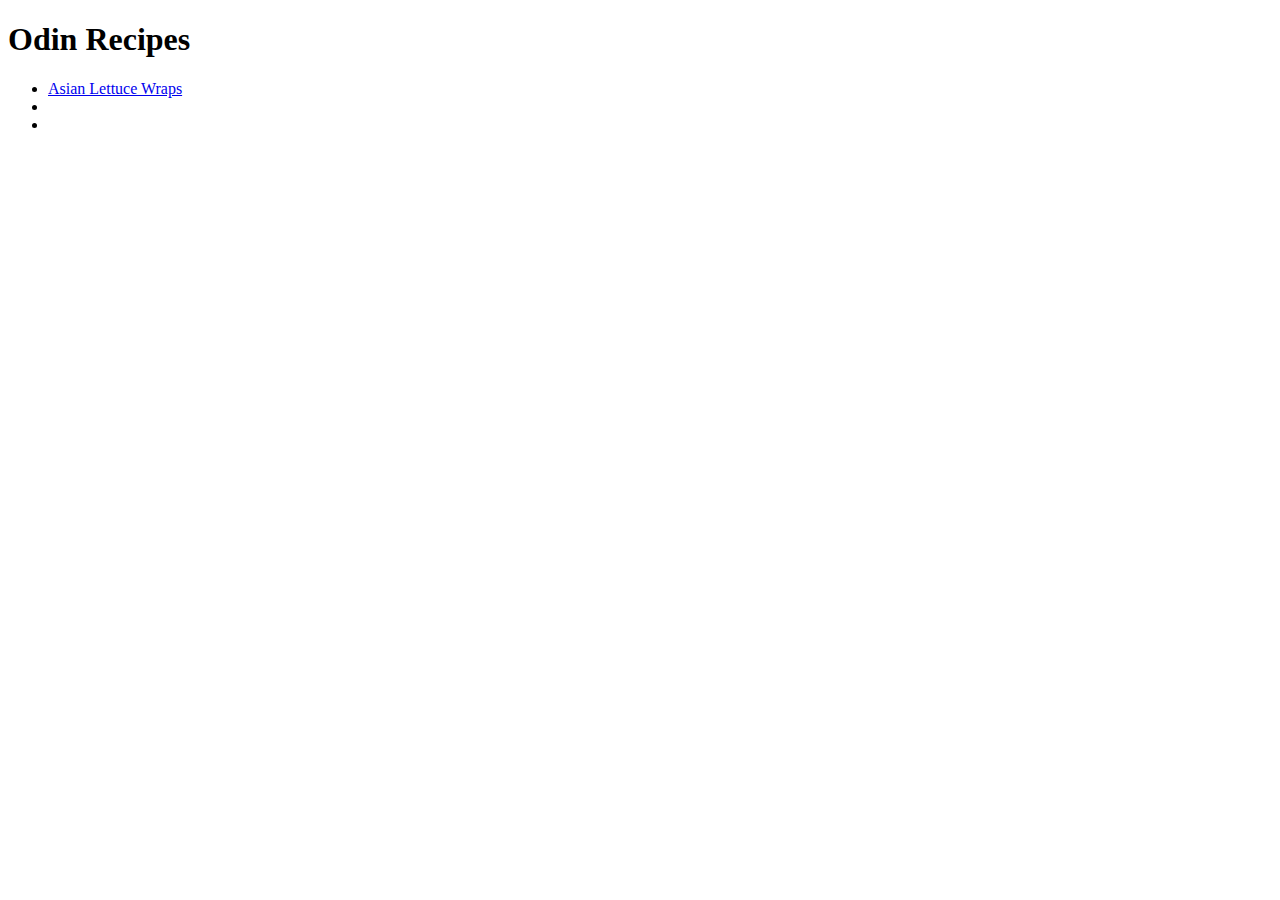
==== index.html @ f5db21d6 "Create index.html" ====
<!DOCTYPE html>
<html lang="en">
  <head>
    <meta charset="UTF-8" />
    <meta name="viewport" content="width=device-width, initial-scale=1.0" />
    <title>Document</title>
  </head>
  <body>
    <h1>Odin Recipes</h1>
    <ul>
      <li>
        <a href="/recipes/asian_lettuce_wraps.html">Asian Lettuce Wraps </a>
      </li>
      <li><a href=""></a></li>
      <li><a href=""></a></li>
    </ul>
  </body>
</html>
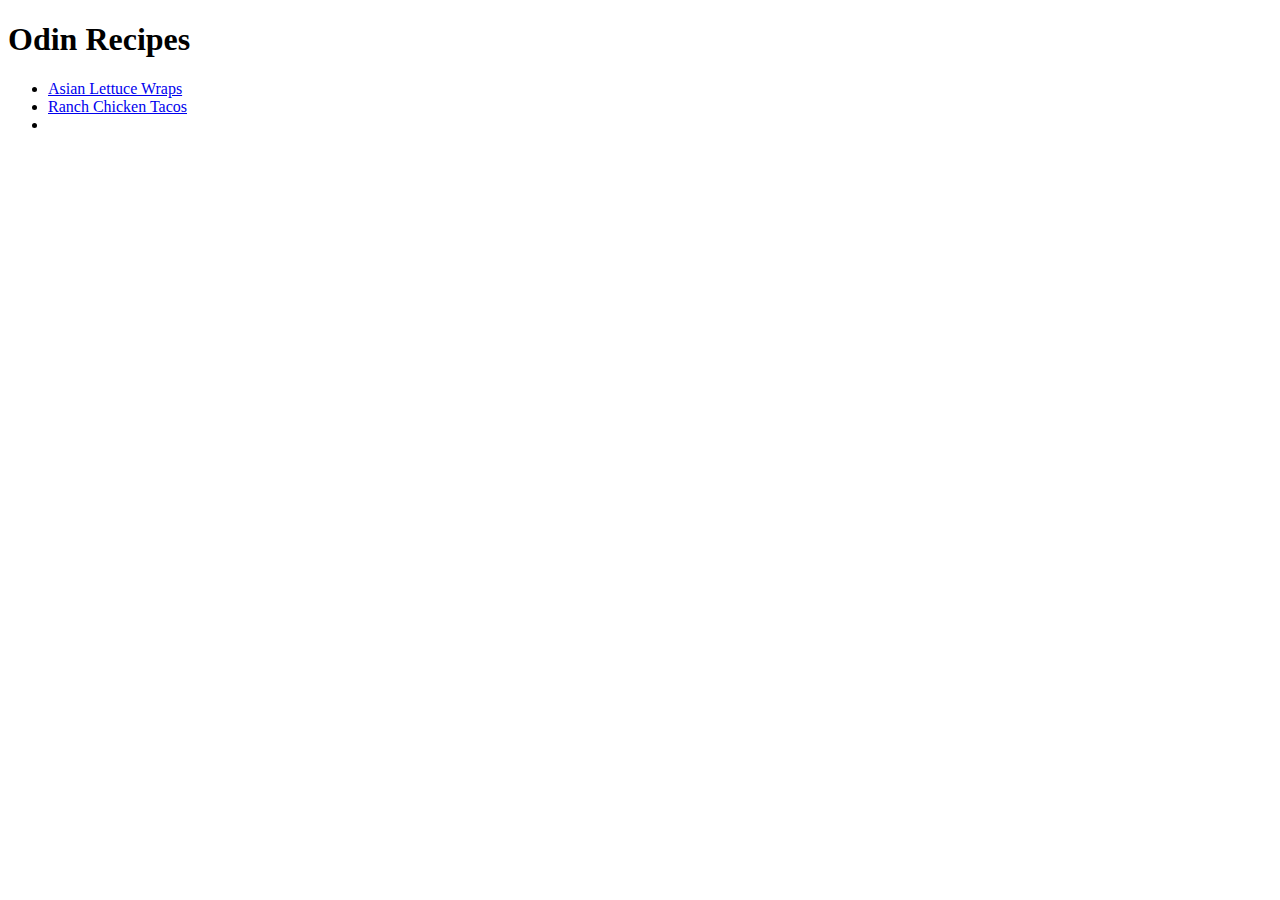
==== commit 94b3618d: "Finish Ranch Chicken Tacos page" ====
--- a/index.html
+++ b/index.html
@@ -11,7 +11,9 @@
       <li>
         <a href="/recipes/asian_lettuce_wraps.html">Asian Lettuce Wraps </a>
       </li>
-      <li><a href=""></a></li>
+      <li>
+        <a href="/recipes/ranch_chicken_tacos.html">Ranch Chicken Tacos</a>
+      </li>
       <li><a href=""></a></li>
     </ul>
   </body>
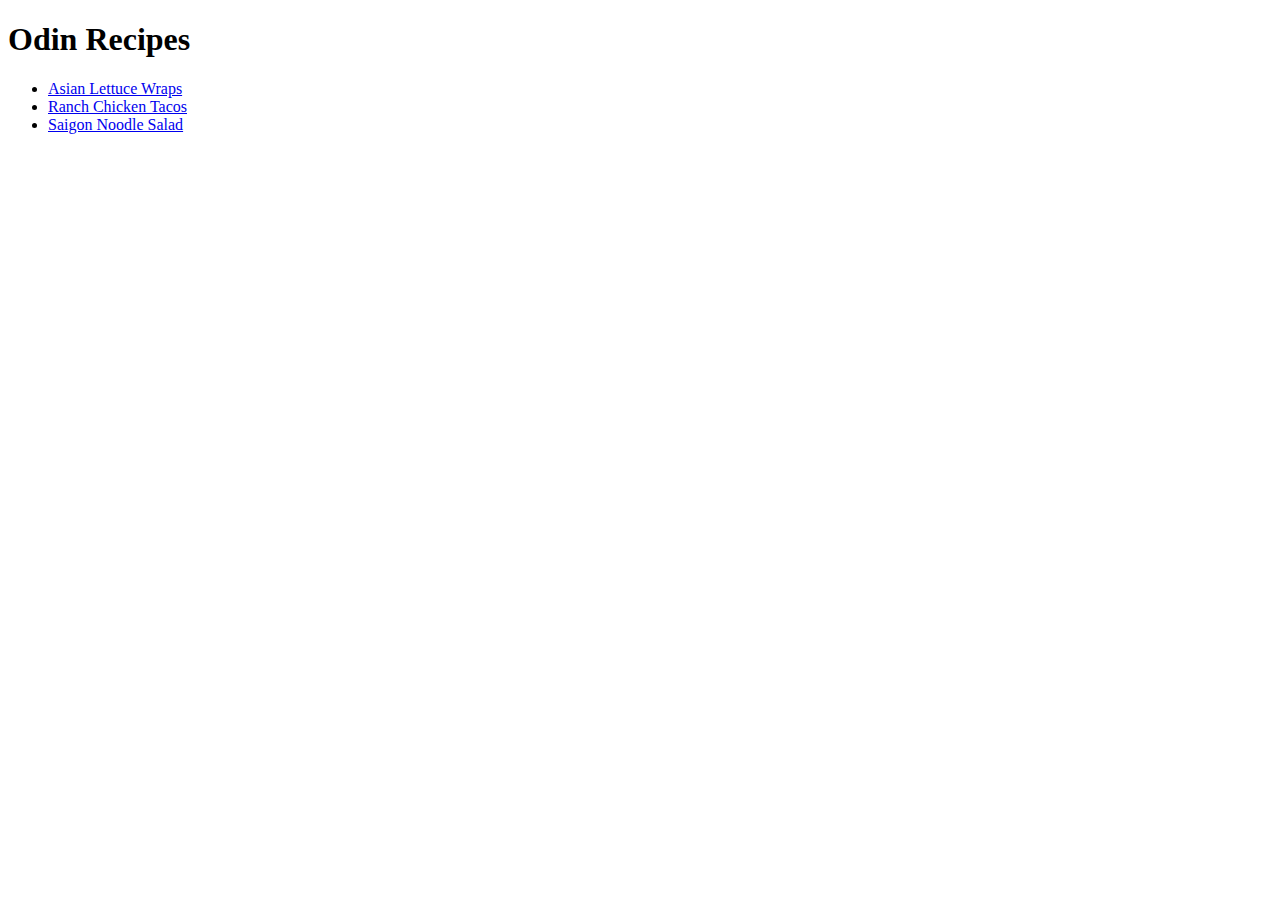
==== commit a7549095: "Finish Saigon Noodle Salad page" ====
--- a/index.html
+++ b/index.html
@@ -14,7 +14,9 @@
       <li>
         <a href="/recipes/ranch_chicken_tacos.html">Ranch Chicken Tacos</a>
       </li>
-      <li><a href=""></a></li>
+      <li>
+        <a href="./recipes/saigon_noodle_salad.html">Saigon Noodle Salad </a>
+      </li>
     </ul>
   </body>
 </html>
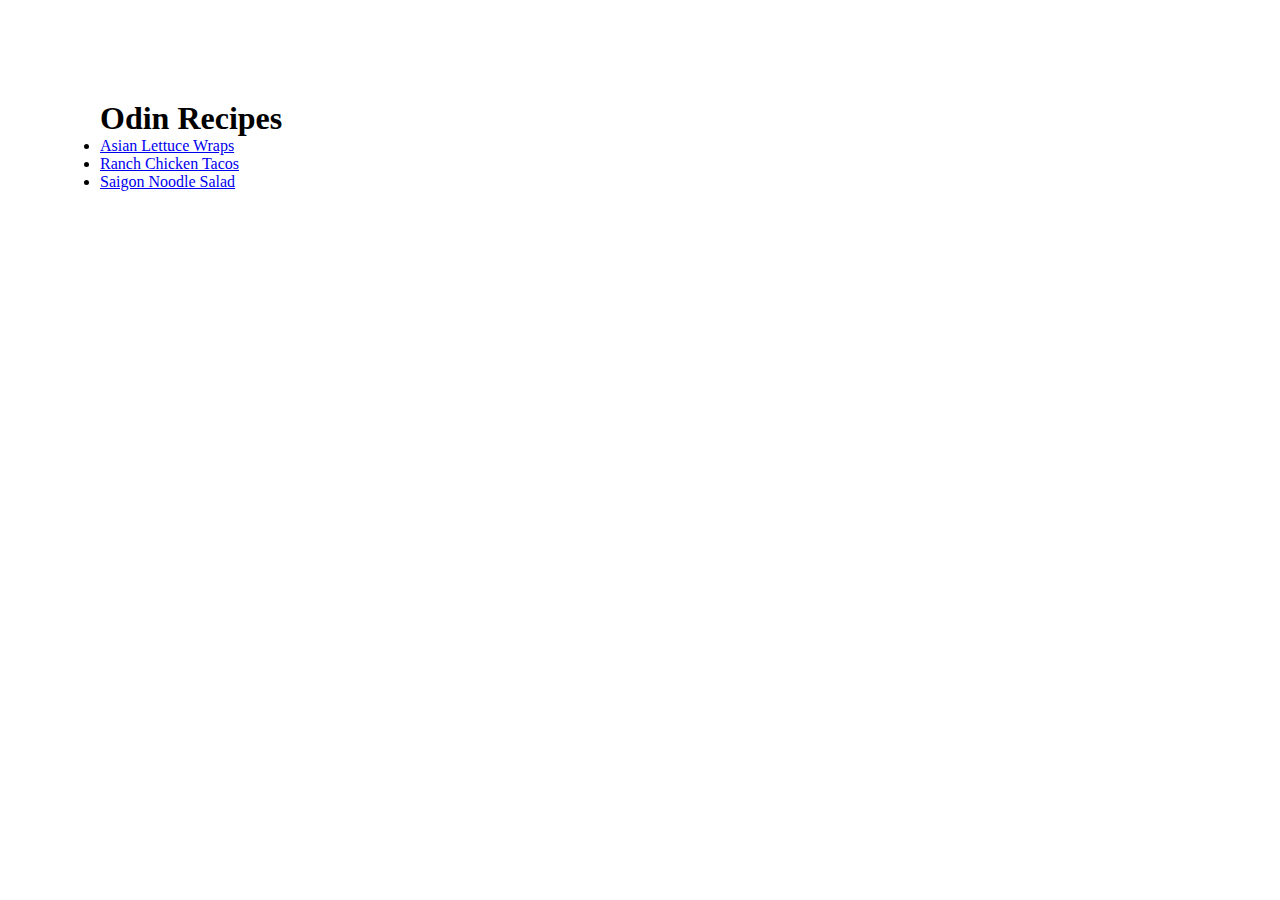
==== commit e9e61a9c: "Finish" ====
--- a/index.html
+++ b/index.html
@@ -3,20 +3,23 @@
   <head>
     <meta charset="UTF-8" />
     <meta name="viewport" content="width=device-width, initial-scale=1.0" />
+    <link rel="stylesheet" href="style/index.css" />
     <title>Document</title>
   </head>
   <body>
-    <h1>Odin Recipes</h1>
-    <ul>
-      <li>
-        <a href="/recipes/asian_lettuce_wraps.html">Asian Lettuce Wraps </a>
-      </li>
-      <li>
-        <a href="/recipes/ranch_chicken_tacos.html">Ranch Chicken Tacos</a>
-      </li>
-      <li>
-        <a href="./recipes/saigon_noodle_salad.html">Saigon Noodle Salad </a>
-      </li>
-    </ul>
+    <div class="container">
+      <h1>Odin Recipes</h1>
+      <ul>
+        <li>
+          <a href="./recipes/asian_lettuce_wraps.html">Asian Lettuce Wraps </a>
+        </li>
+        <li>
+          <a href="./recipes/ranch_chicken_tacos.html">Ranch Chicken Tacos</a>
+        </li>
+        <li>
+          <a href="./recipes/saigon_noodle_salad.html">Saigon Noodle Salad </a>
+        </li>
+      </ul>
+    </div>
   </body>
 </html>
--- a/style/index.css
+++ b/style/index.css
@@ -0,0 +1,8 @@
+* {
+  padding: 0;
+  margin: 0;
+}
+
+.container {
+  padding: 100px;
+}
